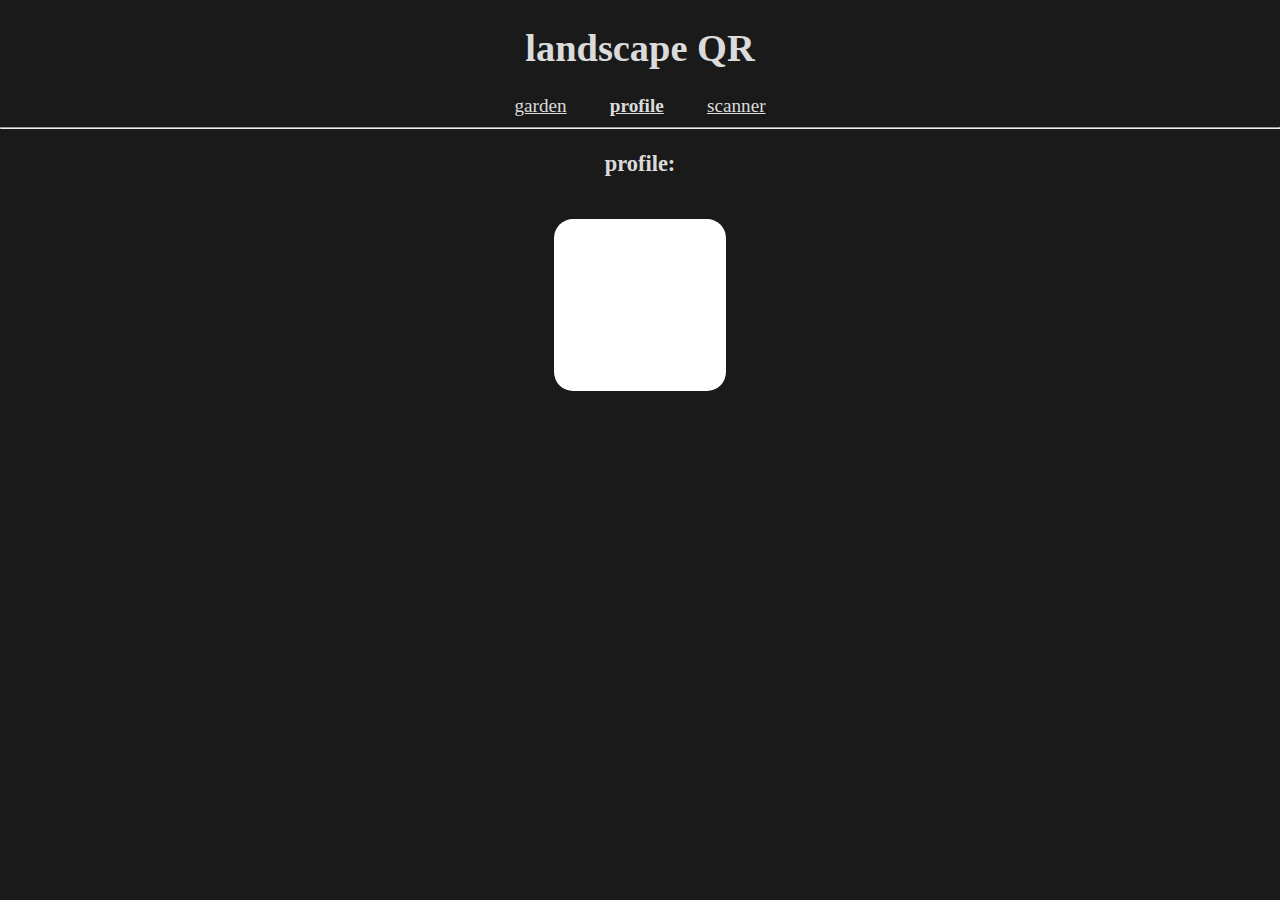
==== glob/index.html @ 798f352b "first commit" ====
<!doctype html>

<html>
<head>
  <title> lsqr </title>

  <link rel="shortcut icon" href="img/bacwyls.png" type="image/x-icon">

  <link rel="stylesheet" href="styles.css">

  <meta name="viewport" content="width=device-width, initial-scale=1.0">

  <script src="js/jquery-3.6.0.min.js"></script>
  <script src="js/qr-maker/qrcode.js"></script>
  <script src="js/profile.js"></script>
  <script src="/session.js"></script>
</head>

<body>
<h1> landscape QR </h1>
<nav>
<a href="/">garden</a>
<a href="index.html"><strong>profile</strong></a>
<a href="scanner.html">scanner</a>
</nav>
<hr>
<h3> profile: </h3>
<div id="qrcode" style="display:none;">
<span id="patp"></span>
</div>
</body>
</html>
---- glob/styles.css ----
@media (max-width: 700px) {
body {
  font-size:2.5vmax !important;
}

}
:root {
  --bg: rgb(26,26,26);
  --fg: rgba(255,255,255,.85);
}

@font-face {
    font-family: "myfont";
    src: url("/apps/landscape/fonts/inter-regular.woff2") format('woff');
}

body {
  font-family: myfont;
  background-color: var(--bg);
  color: var(--fg);
  font-size: 1.5vmax;
  margin: auto;
  text-align: center;
}

#qrcode {
  padding:1em;
  border-radius:1em;
  background-color:white;
  display:inline-block;
  margin:1em;
}

#qrcode img {
  margin:auto;
}

#patp {
  display:inline-block;
  margin-bottom:1em;
  color:var(--bg);
}

nav a {
  margin:1em;
  color:var(--fg);
}
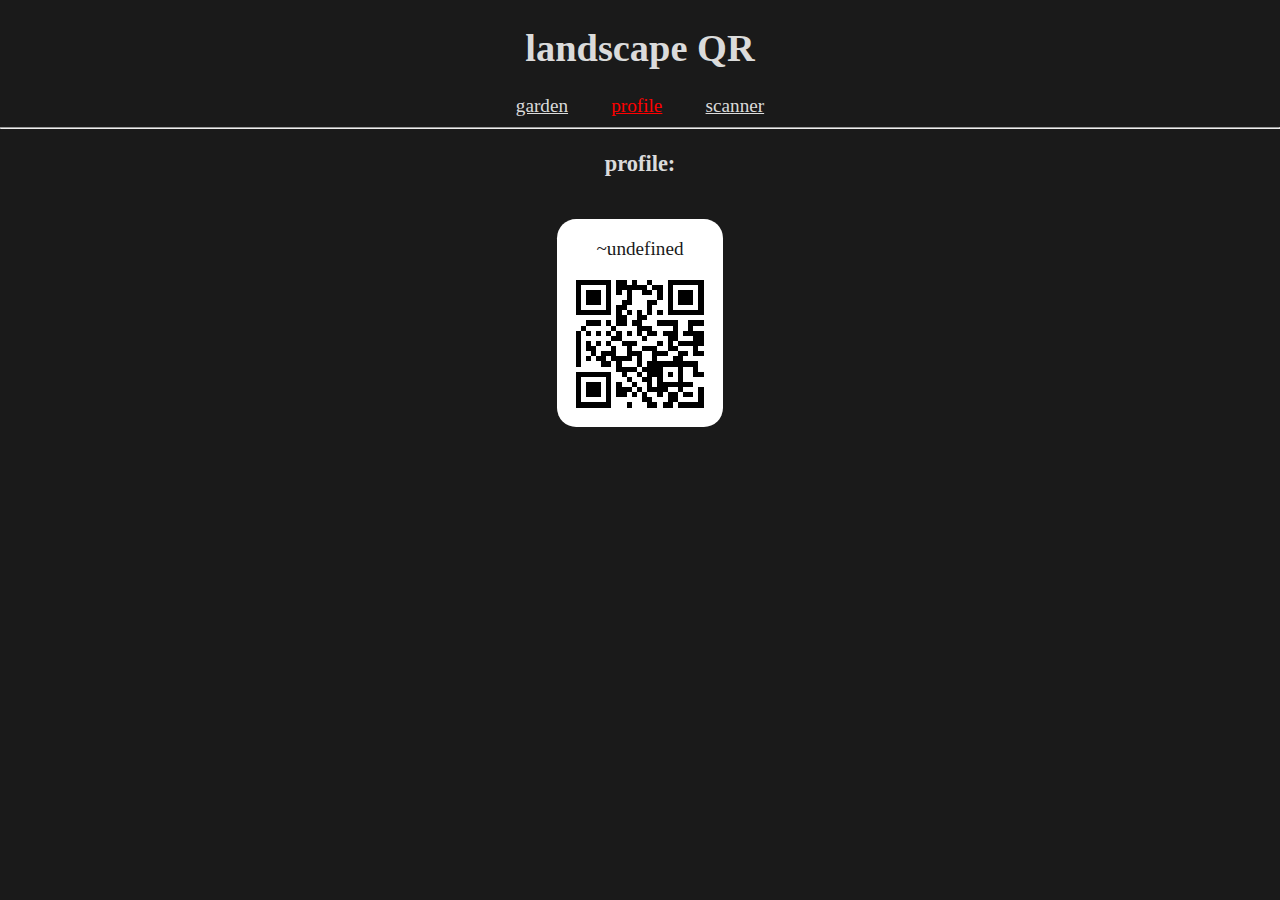
==== commit 5116422f: "testing on fakeships" ====
--- a/glob/index.html
+++ b/glob/index.html
@@ -20,7 +20,7 @@
 <h1> landscape QR </h1>
 <nav>
 <a href="/">garden</a>
-<a href="index.html"><strong>profile</strong></a>
+<a href="index.html" class="active">profile</a>
 <a href="scanner.html">scanner</a>
 </nav>
 <hr>
--- a/glob/styles.css
+++ b/glob/styles.css
@@ -45,3 +45,8 @@
   margin:1em;
   color:var(--fg);
 }
+
+nav a.active {
+  color:red;
+}
+
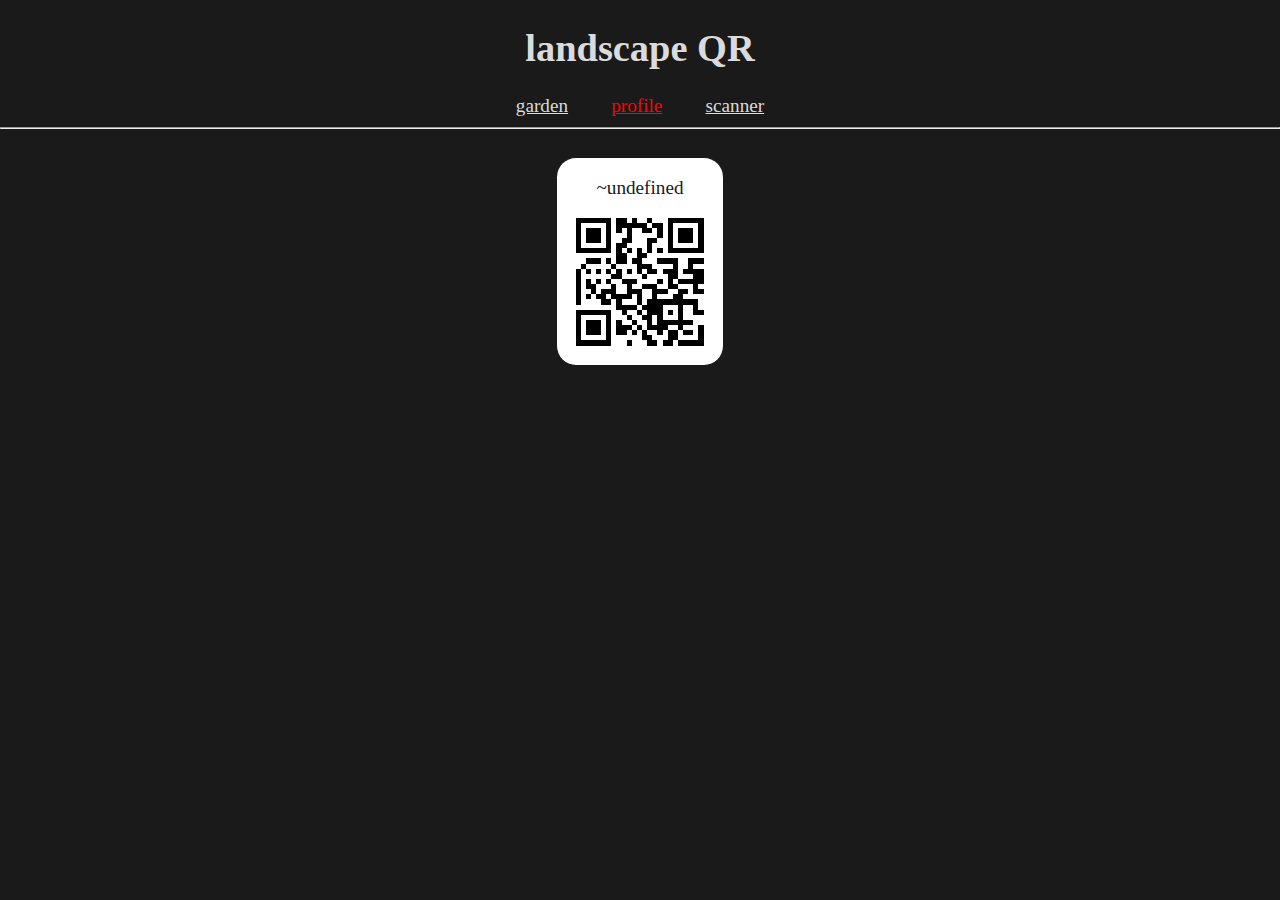
==== commit 408f0199: "fix script src" ====
--- a/glob/index.html
+++ b/glob/index.html
@@ -24,7 +24,6 @@
 <a href="scanner.html">scanner</a>
 </nav>
 <hr>
-<h3> profile: </h3>
 <div id="qrcode" style="display:none;">
 <span id="patp"></span>
 </div>
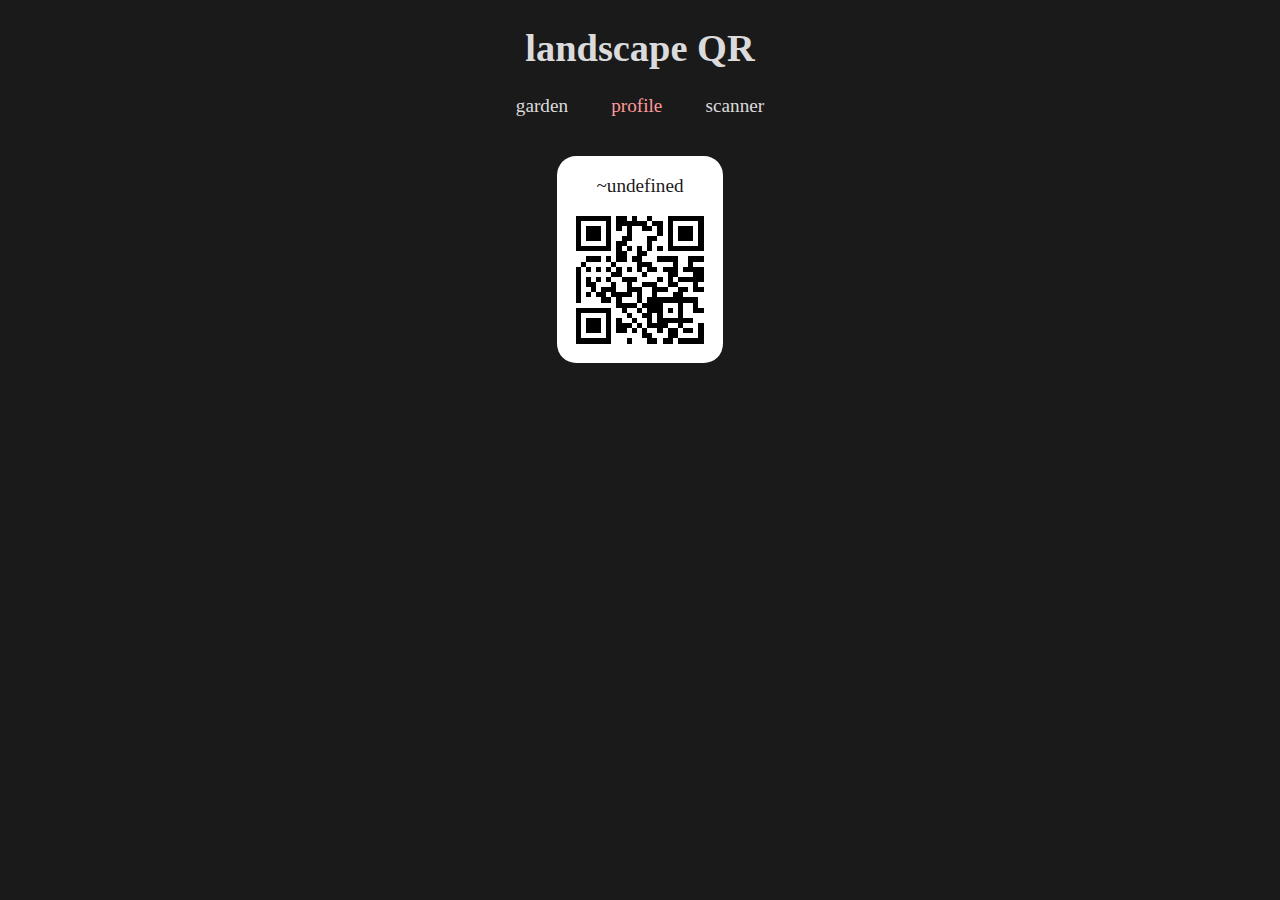
==== commit a179f64e: "styles" ====
--- a/glob/index.html
+++ b/glob/index.html
@@ -23,7 +23,6 @@
 <a href="index.html" class="active">profile</a>
 <a href="scanner.html">scanner</a>
 </nav>
-<hr>
 <div id="qrcode" style="display:none;">
 <span id="patp"></span>
 </div>
--- a/glob/styles.css
+++ b/glob/styles.css
@@ -23,12 +23,27 @@
   text-align: center;
 }
 
+nav {
+  margin-bottom:2em;
+}
+
+nav a {
+  margin:1em;
+  color:var(--fg);
+  text-decoration:none;
+}
+
+nav a.active {
+  color:#ff9999;
+}
+
 #qrcode {
   padding:1em;
   border-radius:1em;
   background-color:white;
   display:inline-block;
-  margin:1em;
+  margin:auto;
+  max-width:80%;
 }
 
 #qrcode img {
@@ -41,12 +56,9 @@
   color:var(--bg);
 }
 
-nav a {
-  margin:1em;
-  color:var(--fg);
+video {
+  margin:auto;
+  display:inline-block;
+  max-width:90%;
 }
 
-nav a.active {
-  color:red;
-}
-
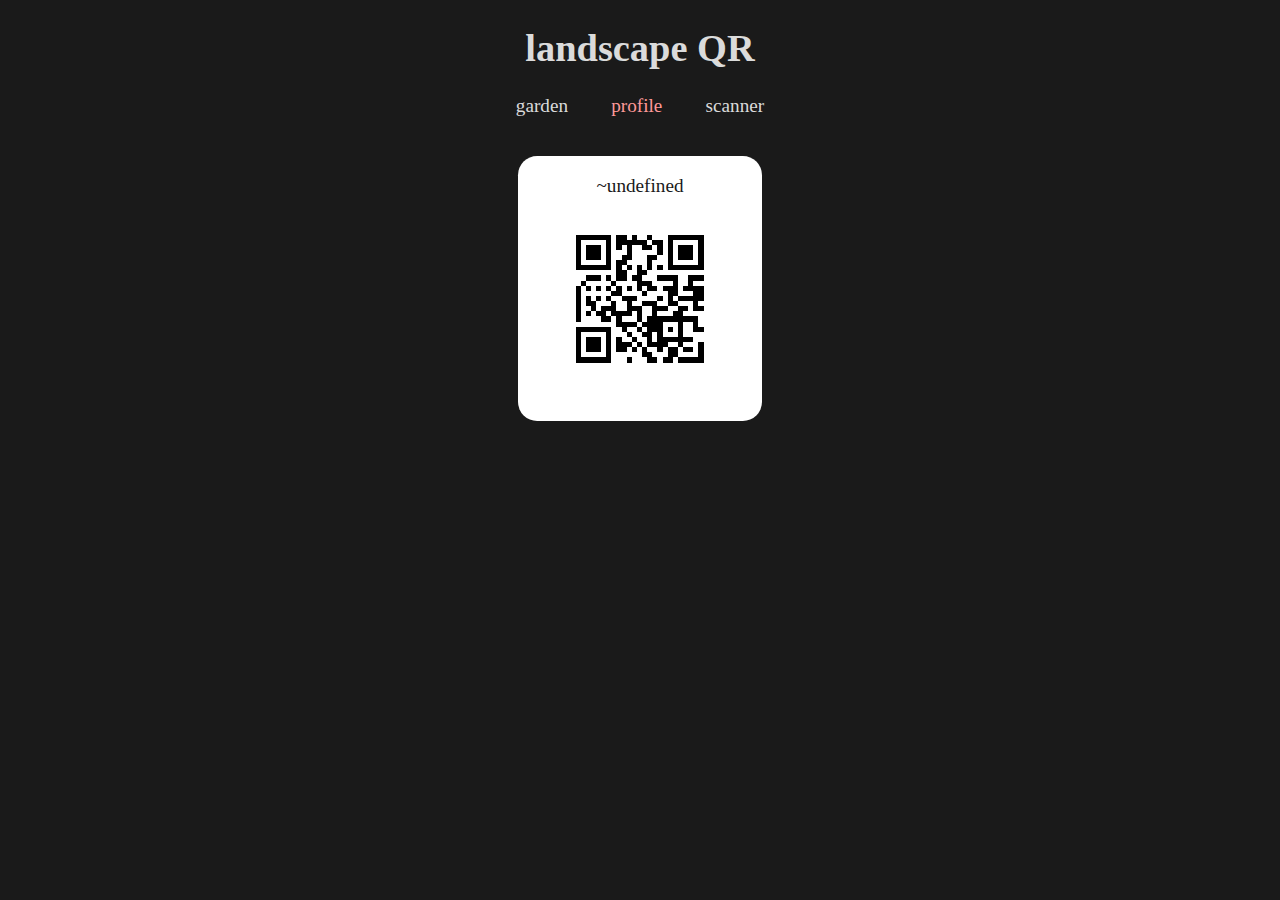
==== commit cf05833f: "improve ui and app info" ====
--- a/glob/index.html
+++ b/glob/index.html
@@ -17,7 +17,7 @@
 </head>
 
 <body>
-<h1> landscape QR </h1>
+<h1> <span>landscape</span> <span>Q</span><span>R</span> </h1>
 <nav>
 <a href="/">garden</a>
 <a href="index.html" class="active">profile</a>
--- a/glob/styles.css
+++ b/glob/styles.css
@@ -7,6 +7,7 @@
 :root {
   --bg: rgb(26,26,26);
   --fg: rgba(255,255,255,.85);
+  --special: #ff9999;
 }
 
 @font-face {
@@ -23,6 +24,11 @@
   text-align: center;
 }
 
+h1 span:hover {
+  color: var(--special);
+  cursor:default;
+}
+
 nav {
   margin-bottom:2em;
 }
@@ -34,7 +40,7 @@
 }
 
 nav a.active {
-  color:#ff9999;
+  color:var(--special);
 }
 
 #qrcode {
@@ -48,6 +54,8 @@
 
 #qrcode img {
   margin:auto;
+  padding:2em;
+  padding-top:1em;
 }
 
 #patp {
